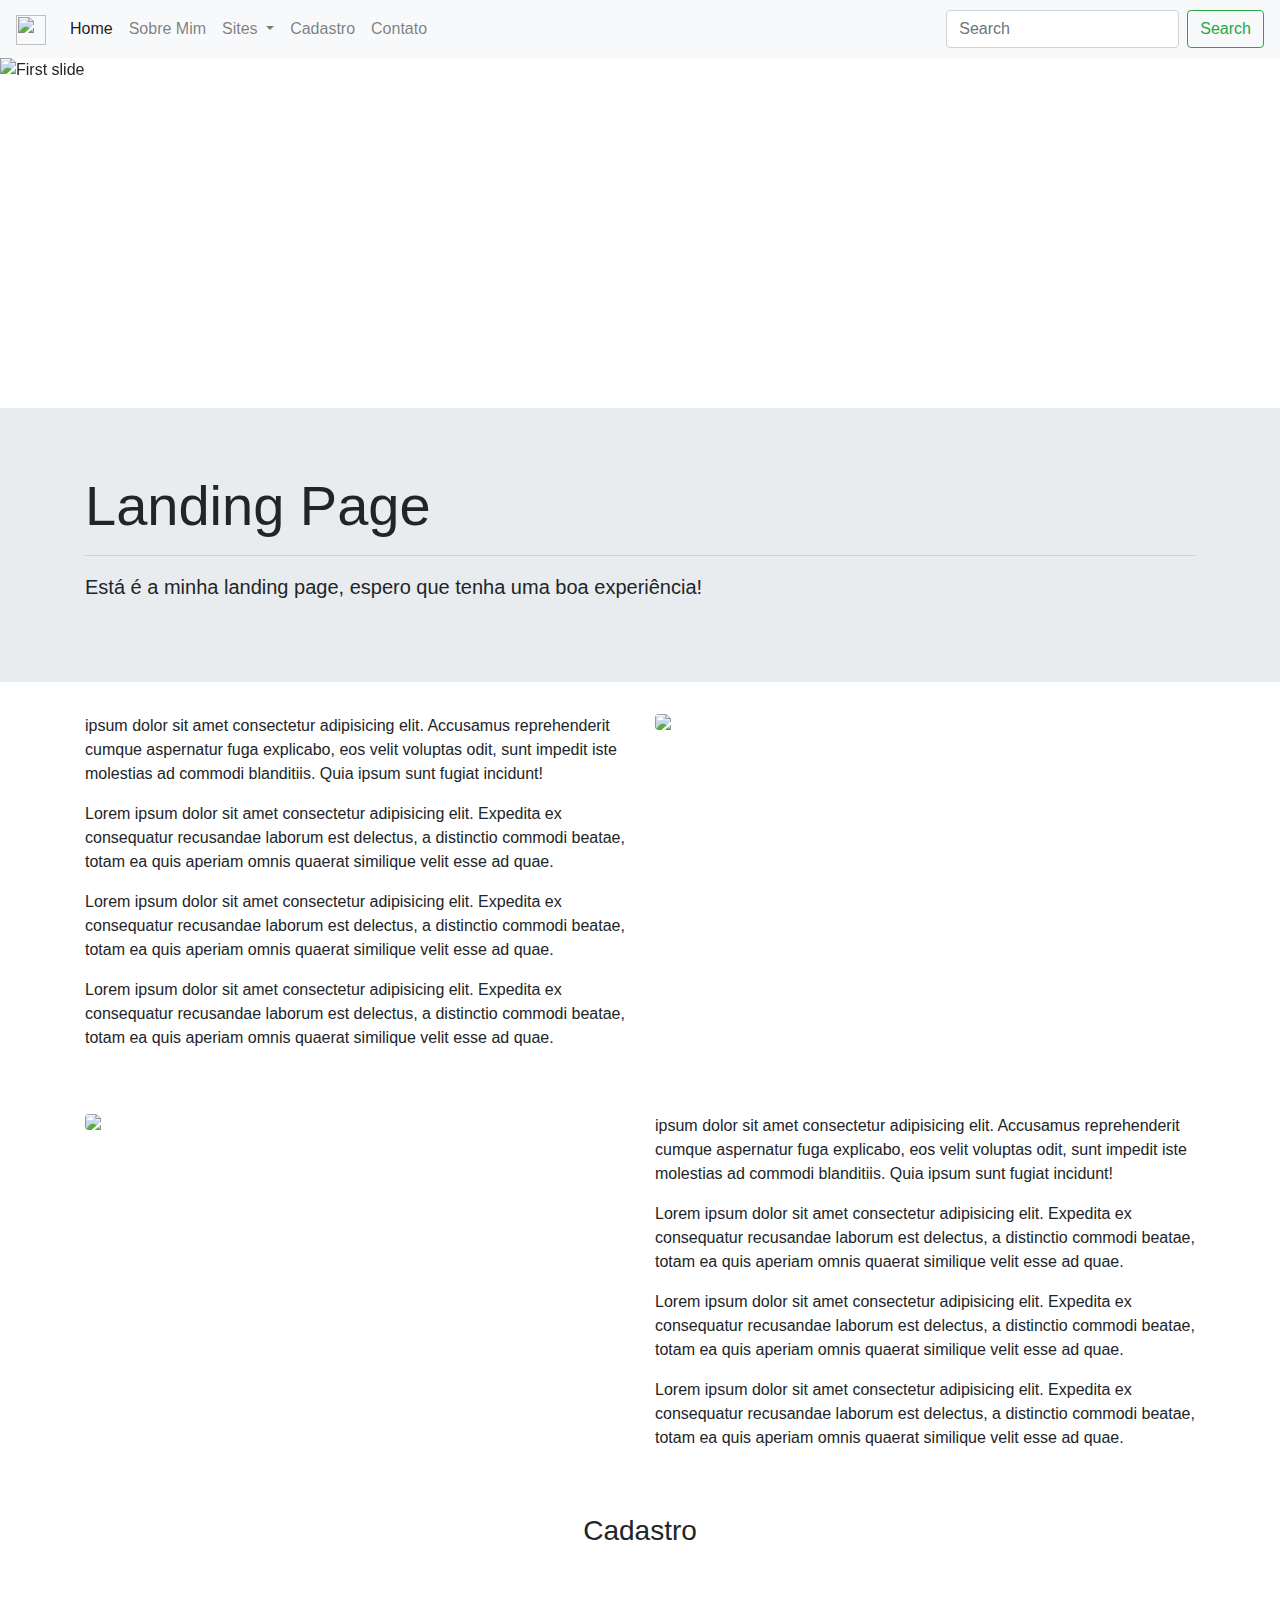
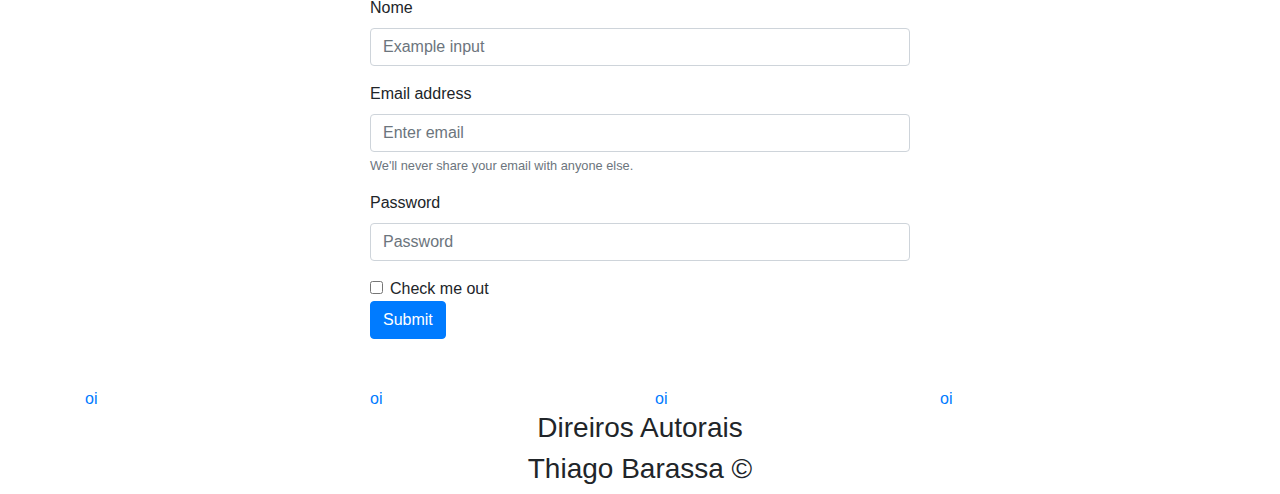
==== landingPage/index.html @ 2ade3404 "Primeira versao da landing Page" ====
<!DOCTYPE html>
<html lang="pt-br">
<head>
    <meta charset="UTF-8">
    <meta name="viewport" content="width=device-width, initial-scale=1.0, shrink-to-fit=no">
    <title>Landing Page</title>
    <link rel="stylesheet" href="https://maxcdn.bootstrapcdn.com/bootstrap/4.0.0/css/bootstrap.min.css" integrity="sha384-Gn5384xqQ1aoWXA+058RXPxPg6fy4IWvTNh0E263XmFcJlSAwiGgFAW/dAiS6JXm" crossorigin="anonymous">
    <link rel="stylesheet" href="assets/style.css">
</head>
<body>
    <div class="container-fluid">
        <!-- menu -->

        <nav class="navbar navbar-expand-lg navbar-light bg-light">
            <a class="navbar-brand" href="index.html"><img src="https://as1.ftcdn.net/jpg/00/70/24/16/500_F_70241613_jLOBn0YkQfLGe7AnwagKEuh1DSymFJpp.jpg" width="30" height="30" alt=""></a>
            <button class="navbar-toggler" type="button" data-toggle="collapse" data-target="#navbarSupportedContent" aria-controls="navbarSupportedContent" aria-expanded="false" aria-label="Toggle navigation">
              <span class="navbar-toggler-icon"></span>
            </button>
          
            <div class="collapse navbar-collapse" id="navbarSupportedContent">
              <ul class="navbar-nav mr-auto">
                <li class="nav-item active">
                  <a class="nav-link" href="">Home <span class="sr-only">(current)</span></a>
                </li>
                <li class="nav-item">
                  <a class="nav-link" href="#">Sobre Mim</a>
                </li>
                <li class="nav-item dropdown">
                  <a class="nav-link dropdown-toggle" href="#" id="navbarDropdown" role="button" data-toggle="dropdown" aria-haspopup="true" aria-expanded="false">
                    Sites
                  </a>
                  <div class="dropdown-menu" aria-labelledby="navbarDropdown">
                    <a class="dropdown-item" href="#">Linkedin</a>
                    <a class="dropdown-item" href="#">GitHub</a>
                  </div>
                </li>
                <li class="nav-item">
                  <a class="nav-link" href="#">Cadastro</a>
                </li>
                <li class="nav-item">
                    <a class="nav-link" href="#">Contato</a>
                  </li>
              </ul>
              <form class="form-inline my-2 my-lg-0">
                <input class="form-control mr-sm-2" type="search" placeholder="Search" aria-label="Search">
                <button class="btn btn-outline-success my-2 my-sm-0" type="submit">Search</button>
              </form>
            </div>
          </nav>

    <!-- Banner -->
          <div id="carouselExampleIndicators" class="carousel slide" data-ride="carousel">
            <ol class="carousel-indicators">
              <li data-target="#carouselExampleIndicators" data-slide-to="0" class="active"></li>
              <li data-target="#carouselExampleIndicators" data-slide-to="1"></li>
            </ol>
            <div class="carousel-inner">
              <div class="carousel-item active">
                <img class="d-block w-100 img-banner" src="https://image.freepik.com/vetores-gratis/ilustracao-de-social-midia-conceito_53876-18307.jpg" alt="First slide">
              </div>
              <div class="carousel-item">
                <img class="d-block w-100 img-banner" src="https://image.freepik.com/vetores-gratis/diagrama-de-linhas-de-circuito-em-design-de-fundo-preto_1017-27493.jpg" alt="Second slide">
              </div>
            </div>
            <a class="carousel-control-prev" href="#carouselExampleIndicators" role="button" data-slide="prev">
              <span class="carousel-control-prev-icon" aria-hidden="true"></span>
              <span class="sr-only">Previous</span>
            </a>
            <a class="carousel-control-next" href="#carouselExampleIndicators" role="button" data-slide="next">
              <span class="carousel-control-next-icon" aria-hidden="true"></span>
              <span class="sr-only">Next</span>
            </a>
          </div>

          <!-- Jumbotrom -->
          <div class="jumbotron jumbotron-fluid">
            <div class="container">
              <h1 class="display-4">Landing Page</h1>
              <hr>
              <p class="lead">Está é a minha landing page, espero que tenha uma boa experiência!</p>
            </div>
          </div>
    </div>
    <div class="container">
        <div class="row mb-5">
            <div class="col-md-6">
                <p>ipsum dolor sit amet consectetur adipisicing elit. Accusamus reprehenderit cumque aspernatur fuga explicabo, eos velit voluptas odit, sunt impedit iste molestias ad commodi blanditiis. Quia ipsum sunt fugiat incidunt!</p>
                <p> Lorem ipsum dolor sit amet consectetur adipisicing elit. Expedita ex consequatur recusandae laborum est delectus, a distinctio commodi beatae, totam ea quis aperiam omnis quaerat similique velit esse ad quae.</p> 
                <p> Lorem ipsum dolor sit amet consectetur adipisicing elit. Expedita ex consequatur recusandae laborum est delectus, a distinctio commodi beatae, totam ea quis aperiam omnis quaerat similique velit esse ad quae.</p> 
                <p> Lorem ipsum dolor sit amet consectetur adipisicing elit. Expedita ex consequatur recusandae laborum est delectus, a distinctio commodi beatae, totam ea quis aperiam omnis quaerat similique velit esse ad quae.</p> 
                
               
            </div>
            <div class="col-md-6">
                <img class="rounded mx-auto d-block" src="https://encrypted-tbn0.gstatic.com/images?q=tbn:ANd9GcR816Jd9x3yC5dFA00lWW1m-wF25UgwIJzx_w&usqp=CAU">
            </div>
        </div>
        <div class="row mb-5">

            <div class="col-md-6">
                <img class="rounded mx-auto d-block" src="https://encrypted-tbn0.gstatic.com/images?q=tbn:ANd9GcR816Jd9x3yC5dFA00lWW1m-wF25UgwIJzx_w&usqp=CAU">
            </div>

            <div class="col-md-6">
                <p>ipsum dolor sit amet consectetur adipisicing elit. Accusamus reprehenderit cumque aspernatur fuga explicabo, eos velit voluptas odit, sunt impedit iste molestias ad commodi blanditiis. Quia ipsum sunt fugiat incidunt!</p>
                <p> Lorem ipsum dolor sit amet consectetur adipisicing elit. Expedita ex consequatur recusandae laborum est delectus, a distinctio commodi beatae, totam ea quis aperiam omnis quaerat similique velit esse ad quae.</p> 
                <p> Lorem ipsum dolor sit amet consectetur adipisicing elit. Expedita ex consequatur recusandae laborum est delectus, a distinctio commodi beatae, totam ea quis aperiam omnis quaerat similique velit esse ad quae.</p> 
                <p> Lorem ipsum dolor sit amet consectetur adipisicing elit. Expedita ex consequatur recusandae laborum est delectus, a distinctio commodi beatae, totam ea quis aperiam omnis quaerat similique velit esse ad quae.</p> 
                
            </div>
        </div>
    </div>
    <div class="container">
    <div class="row d-flex justify-content-center mb-5 mt-5">
        <div class="col-md-6">
            <form>
                <h3 class="text-center mb-5">Cadastro</h3>
                <div class="form-group">
                    <label for="formGroupExampleInput">Nome</label>
                    <input type="text" class="form-control" id="formGroupExampleInput" placeholder="Example input">
                </div>
                <div class="form-group">
                  <label for="exampleInputEmail1">Email address</label>
                  <input type="email" class="form-control" id="exampleInputEmail1" aria-describedby="emailHelp" placeholder="Enter email">
                  <small id="emailHelp" class="form-text text-muted">We'll never share your email with anyone else.</small>
                </div>
                <div class="form-group">
                  <label for="exampleInputPassword1">Password</label>
                  <input type="password" class="form-control" id="exampleInputPassword1" placeholder="Password">
                </div>
                <div class="form-check">
                  <input type="checkbox" class="form-check-input" id="exampleCheck1">
                  <label class="form-check-label" for="exampleCheck1">Check me out</label>
                </div>
                <button type="submit" class="btn btn-primary">Submit</button>
              </form>
        </div>
    </div>
</div>
    <!-- footer -->
    <footer class="footer-area footer--light">
        <div class="footer-big">
            <div class="container" id="con-footer">
                <div class="row">
                    <div class="col-md-3">
                        <a href=""><img src="" alt="">oi</a>
                    </div>
                    <div class="col-md-3">
                        <a href=""><img src="" alt="">oi</a>
                    </div>
                    <div class="col-md-3">
                        <a href=""><img src="" alt="">oi</a>
                    </div>
                    <div class="col-md-3">
                        <a href=""><img src="" alt="">oi</a>
                    </div>
            </div>
            </div>
        </div>
        <h3 class="text-center mb-2">Direiros Autorais</h3>
        <h3 class="text-center mb-2">Thiago Barassa &COPY;</h3>
    </footer>







    <script src="https://code.jquery.com/jquery-3.2.1.slim.min.js" integrity="sha384-KJ3o2DKtIkvYIK3UENzmM7KCkRr/rE9/Qpg6aAZGJwFDMVNA/GpGFF93hXpG5KkN" crossorigin="anonymous"></script>
<script src="https://cdnjs.cloudflare.com/ajax/libs/popper.js/1.12.9/umd/popper.min.js" integrity="sha384-ApNbgh9B+Y1QKtv3Rn7W3mgPxhU9K/ScQsAP7hUibX39j7fakFPskvXusvfa0b4Q" crossorigin="anonymous"></script>
<script src="https://maxcdn.bootstrapcdn.com/bootstrap/4.0.0/js/bootstrap.min.js" integrity="sha384-JZR6Spejh4U02d8jOt6vLEHfe/JQGiRRSQQxSfFWpi1MquVdAyjUar5+76PVCmYl" crossorigin="anonymous"></script>
</body>
</html>
---- landingPage/assets/style.css ----
.img-banner{
    height: 350px;
}
.container-fluid{
    padding-left: 0%;
    padding-right: 0%;
}
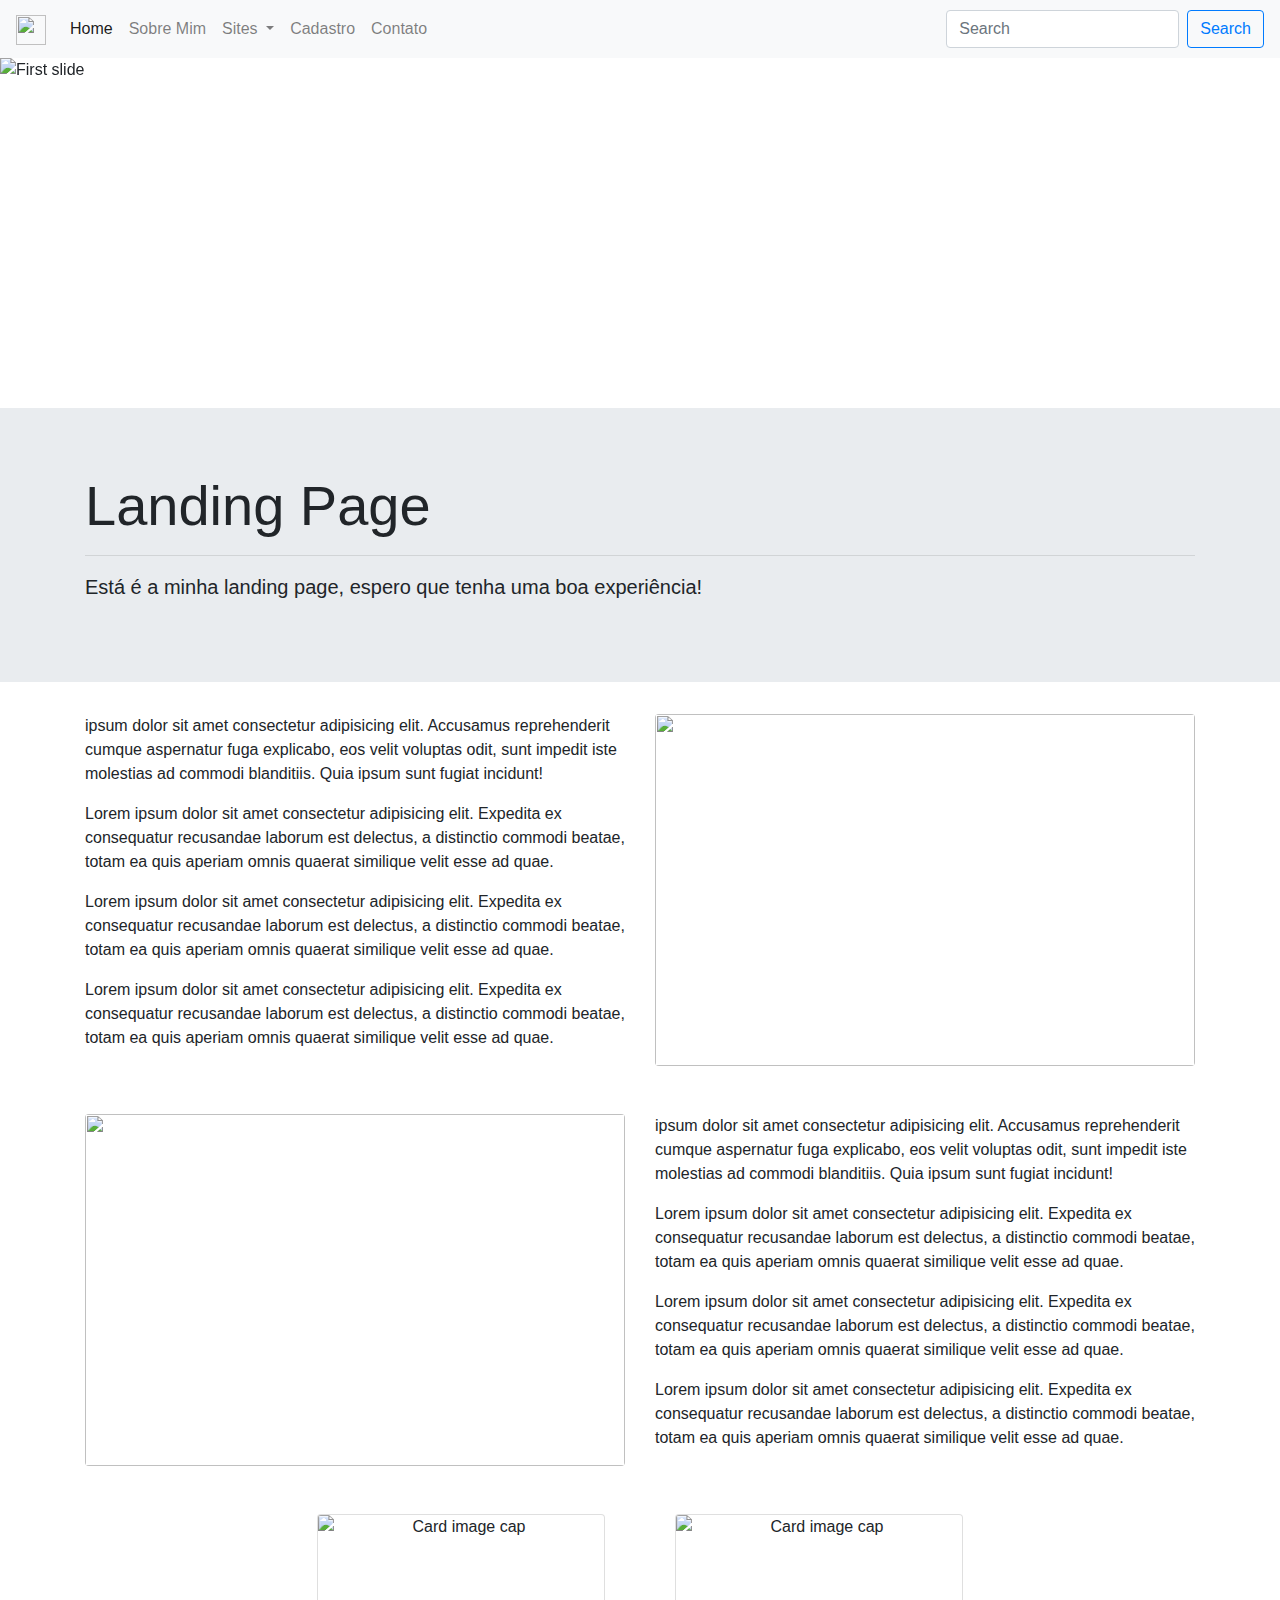
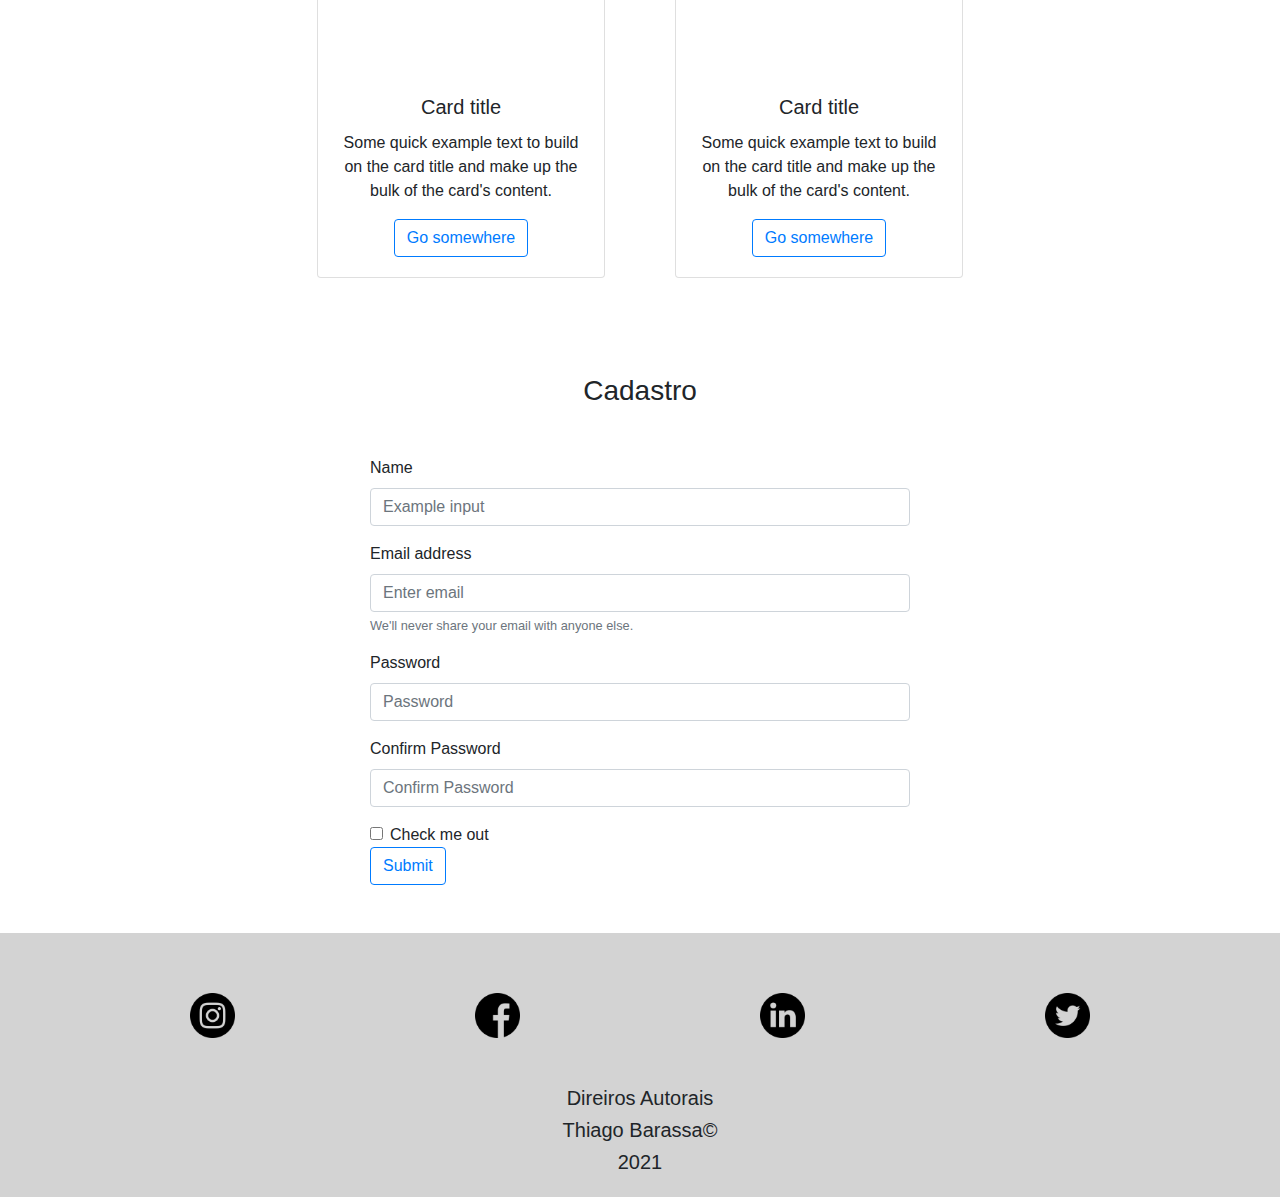
==== commit 646d80de: "Atualizaçoes e implementação de validaçoes" ====
--- a/landingPage/index.html
+++ b/landingPage/index.html
@@ -6,6 +6,7 @@
     <title>Landing Page</title>
     <link rel="stylesheet" href="https://maxcdn.bootstrapcdn.com/bootstrap/4.0.0/css/bootstrap.min.css" integrity="sha384-Gn5384xqQ1aoWXA+058RXPxPg6fy4IWvTNh0E263XmFcJlSAwiGgFAW/dAiS6JXm" crossorigin="anonymous">
     <link rel="stylesheet" href="assets/style.css">
+    <link rel="shortcut icon" href="https://www.flaticon.com/premium-icon/icons/svg/2985/2985047.svg" type="image/x-icon" />
 </head>
 <body>
     <div class="container-fluid">
@@ -20,7 +21,7 @@
             <div class="collapse navbar-collapse" id="navbarSupportedContent">
               <ul class="navbar-nav mr-auto">
                 <li class="nav-item active">
-                  <a class="nav-link" href="">Home <span class="sr-only">(current)</span></a>
+                  <a class="nav-link" href="index.html">Home <span class="sr-only">(current)</span></a>
                 </li>
                 <li class="nav-item">
                   <a class="nav-link" href="#">Sobre Mim</a>
@@ -30,20 +31,20 @@
                     Sites
                   </a>
                   <div class="dropdown-menu" aria-labelledby="navbarDropdown">
-                    <a class="dropdown-item" href="#">Linkedin</a>
-                    <a class="dropdown-item" href="#">GitHub</a>
+                    <a class="dropdown-item" target="_blank" href="https://www.linkedin.com">Linkedin</a>
+                    <a class="dropdown-item" target="_blank" href="https://github.com/">GitHub</a>
                   </div>
                 </li>
                 <li class="nav-item">
-                  <a class="nav-link" href="#">Cadastro</a>
+                  <a class="nav-link" href="#formulario">Cadastro</a>
                 </li>
                 <li class="nav-item">
-                    <a class="nav-link" href="#">Contato</a>
+                    <a class="nav-link" href="#contato">Contato</a>
                   </li>
               </ul>
               <form class="form-inline my-2 my-lg-0">
                 <input class="form-control mr-sm-2" type="search" placeholder="Search" aria-label="Search">
-                <button class="btn btn-outline-success my-2 my-sm-0" type="submit">Search</button>
+                <button class="btn btn-outline-primary my-2 my-sm-0" type="submit">Search</button>
               </form>
             </div>
           </nav>
@@ -81,6 +82,7 @@
             </div>
           </div>
     </div>
+    <!-- Corpo -->
     <div class="container">
         <div class="row mb-5">
             <div class="col-md-6">
@@ -92,13 +94,13 @@
                
             </div>
             <div class="col-md-6">
-                <img class="rounded mx-auto d-block" src="https://encrypted-tbn0.gstatic.com/images?q=tbn:ANd9GcR816Jd9x3yC5dFA00lWW1m-wF25UgwIJzx_w&usqp=CAU">
+                <img class="rounded mx-auto d-block img-corpo" src="https://encrypted-tbn0.gstatic.com/images?q=tbn:ANd9GcR816Jd9x3yC5dFA00lWW1m-wF25UgwIJzx_w&usqp=CAU">
             </div>
         </div>
         <div class="row mb-5">
 
             <div class="col-md-6">
-                <img class="rounded mx-auto d-block" src="https://encrypted-tbn0.gstatic.com/images?q=tbn:ANd9GcR816Jd9x3yC5dFA00lWW1m-wF25UgwIJzx_w&usqp=CAU">
+                <img class="rounded mx-auto d-block img-corpo" src="https://encrypted-tbn0.gstatic.com/images?q=tbn:ANd9GcR816Jd9x3yC5dFA00lWW1m-wF25UgwIJzx_w&usqp=CAU">
             </div>
 
             <div class="col-md-6">
@@ -110,65 +112,96 @@
             </div>
         </div>
     </div>
-    <div class="container">
-    <div class="row d-flex justify-content-center mb-5 mt-5">
+    <!-- Cards -->
+    <div class="container d-flex justify-content-center text-center">
+        <div class="row">
+            <div class="card" style="width: 18rem;">
+                <img class="card-img-top" src="https://www.apptuts.net/wp-content/uploads/2018/08/destaquedesenvolvimento.jpg" alt="Card image cap">
+                <div class="card-body">
+                  <h5 class="card-title">Card title</h5>
+                  <p class="card-text">Some quick example text to build on the card title and make up the bulk of the card's content.</p>
+                  <a href="#" class="btn btn-outline-primary">Go somewhere</a>
+                </div>
+              </div>
+              <div class="card" style="width: 18rem;">
+                <img class="card-img-top" src="https://encrypted-tbn0.gstatic.com/images?q=tbn:ANd9GcTJwa6wn1STqQigxUd7NxU6A6sXUZddLYMfAw&usqp=CAU" alt="Card image cap">
+                <div class="card-body">
+                  <h5 class="card-title">Card title</h5>
+                  <p class="card-text">Some quick example text to build on the card title and make up the bulk of the card's content.</p>
+                  <a href="#" class="btn btn-outline-primary">Go somewhere</a>
+                </div>
+              </div>
+        </div>
+    </div>
+    <!-- Formulario -->
+    <div class="container" id="formulario">
+    <div class="row d-flex justify-content-center mb-5 mt-5 pt-5">
         <div class="col-md-6">
             <form>
                 <h3 class="text-center mb-5">Cadastro</h3>
                 <div class="form-group">
-                    <label for="formGroupExampleInput">Nome</label>
-                    <input type="text" class="form-control" id="formGroupExampleInput" placeholder="Example input">
+                    <label for="formGroupExampleInput">Name</label>
+                    <input type="text" class="form-control" placeholder="Example input" id="nome" onkeyup="validarNome()">
+                    <div id="txtNome"></div>
                 </div>
                 <div class="form-group">
                   <label for="exampleInputEmail1">Email address</label>
-                  <input type="email" class="form-control" id="exampleInputEmail1" aria-describedby="emailHelp" placeholder="Enter email">
+                  <input type="email" class="form-control" aria-describedby="emailHelp" placeholder="Enter email" id="email" onkeyup="validarEmail()">
                   <small id="emailHelp" class="form-text text-muted">We'll never share your email with anyone else.</small>
+                  <div id="txtEmail"></div>
                 </div>
                 <div class="form-group">
                   <label for="exampleInputPassword1">Password</label>
-                  <input type="password" class="form-control" id="exampleInputPassword1" placeholder="Password">
+                  <input type="password" class="form-control" placeholder="Password" id="senha" onkeyup="validarSenha()">
+                    <div id="txtSenha"></div>
+                </div>
+                <div class="form-group">
+                  <label for="exampleInputPassword1">Confirm Password</label>
+                  <input type="password" class="form-control" placeholder="Confirm Password" id="confirmaSenha" onkeyup="confirmarSenha()">
+                    <div id="txtConfSenha"></div>
                 </div>
                 <div class="form-check">
                   <input type="checkbox" class="form-check-input" id="exampleCheck1">
                   <label class="form-check-label" for="exampleCheck1">Check me out</label>
                 </div>
-                <button type="submit" class="btn btn-primary">Submit</button>
+                <button type="submit" class="btn btn-outline-primary">Submit</button>
               </form>
         </div>
     </div>
 </div>
     <!-- footer -->
-    <footer class="footer-area footer--light">
-        <div class="footer-big">
-            <div class="container" id="con-footer">
+    <footer class="footer-area footer--light" id="contato">
+        <div class="footer-big mb-5">
+            <div class="container text-center" id="con-footer">
                 <div class="row">
                     <div class="col-md-3">
-                        <a href=""><img src="" alt="">oi</a>
-                    </div>
-                    <div class="col-md-3">
-                        <a href=""><img src="" alt="">oi</a>
-                    </div>
-                    <div class="col-md-3">
-                        <a href=""><img src="" alt="">oi</a>
-                    </div>
-                    <div class="col-md-3">
-                        <a href=""><img src="" alt="">oi</a>
-                    </div>
-            </div>
-            </div>
-        </div>
-        <h3 class="text-center mb-2">Direiros Autorais</h3>
-        <h3 class="text-center mb-2">Thiago Barassa &COPY;</h3>
+                        <a target="_blank" href="https://www.instagram.com"><img src="assets/img/instagram.png" class="social" alt="instagram"></a>
+                    </div>
+                    <div class="col-md-3">
+                        <a target="_blank"  href="https://www.facebook.com"><img src="assets/img/facebook.png" class="social" alt="facebook"></a>
+                    </div>
+                    <div class="col-md-3">
+                        <a target="_blank" href="https://www.linkedin.com"><img src="assets/img/linkedin.png" class="social" alt="Linkedin"></a>
+                    </div>
+                    <div class="col-md-3">
+                        <a target="_blank" href="https://www.twitter.com"><img src="assets/img/twitter.png" class="social" alt="twitter"></a>
+                    </div>
+            </div>
+            </div>
+                    
+        </div>
+        <div class="container">
+        <h5 class="text-center mb-2">Direiros Autorais</h5>
+        <h5 class="text-center mb-2">Thiago Barassa&COPY;</h5>
+        <h5 class="text-center mb-2">2021</h5>
+        </div>
     </footer>
 
 
 
-
-
-
-
-    <script src="https://code.jquery.com/jquery-3.2.1.slim.min.js" integrity="sha384-KJ3o2DKtIkvYIK3UENzmM7KCkRr/rE9/Qpg6aAZGJwFDMVNA/GpGFF93hXpG5KkN" crossorigin="anonymous"></script>
+<script src="https://code.jquery.com/jquery-3.2.1.slim.min.js" integrity="sha384-KJ3o2DKtIkvYIK3UENzmM7KCkRr/rE9/Qpg6aAZGJwFDMVNA/GpGFF93hXpG5KkN" crossorigin="anonymous"></script>
 <script src="https://cdnjs.cloudflare.com/ajax/libs/popper.js/1.12.9/umd/popper.min.js" integrity="sha384-ApNbgh9B+Y1QKtv3Rn7W3mgPxhU9K/ScQsAP7hUibX39j7fakFPskvXusvfa0b4Q" crossorigin="anonymous"></script>
 <script src="https://maxcdn.bootstrapcdn.com/bootstrap/4.0.0/js/bootstrap.min.js" integrity="sha384-JZR6Spejh4U02d8jOt6vLEHfe/JQGiRRSQQxSfFWpi1MquVdAyjUar5+76PVCmYl" crossorigin="anonymous"></script>
+<script src="assets/script.js"></script>
 </body>
 </html>--- a/landingPage/assets/style.css
+++ b/landingPage/assets/style.css
@@ -1,7 +1,29 @@
 .img-banner{
     height: 350px;
-}
+} 
 .container-fluid{
     padding-left: 0%;
     padding-right: 0%;
 }
+.social{
+    width: 45x;
+    height: 45px;
+}
+.footer-area{
+    background-color: lightgray;
+    padding-top: 60px;
+    padding-bottom: 15px;
+}
+.img-corpo{
+    height: 100%;
+    width: 100%;
+}
+.card{
+    margin-inline: 35px;
+}
+.card-img-top{
+    height: 160px ;
+}
+html{
+    scroll-behavior: smooth;
+}
